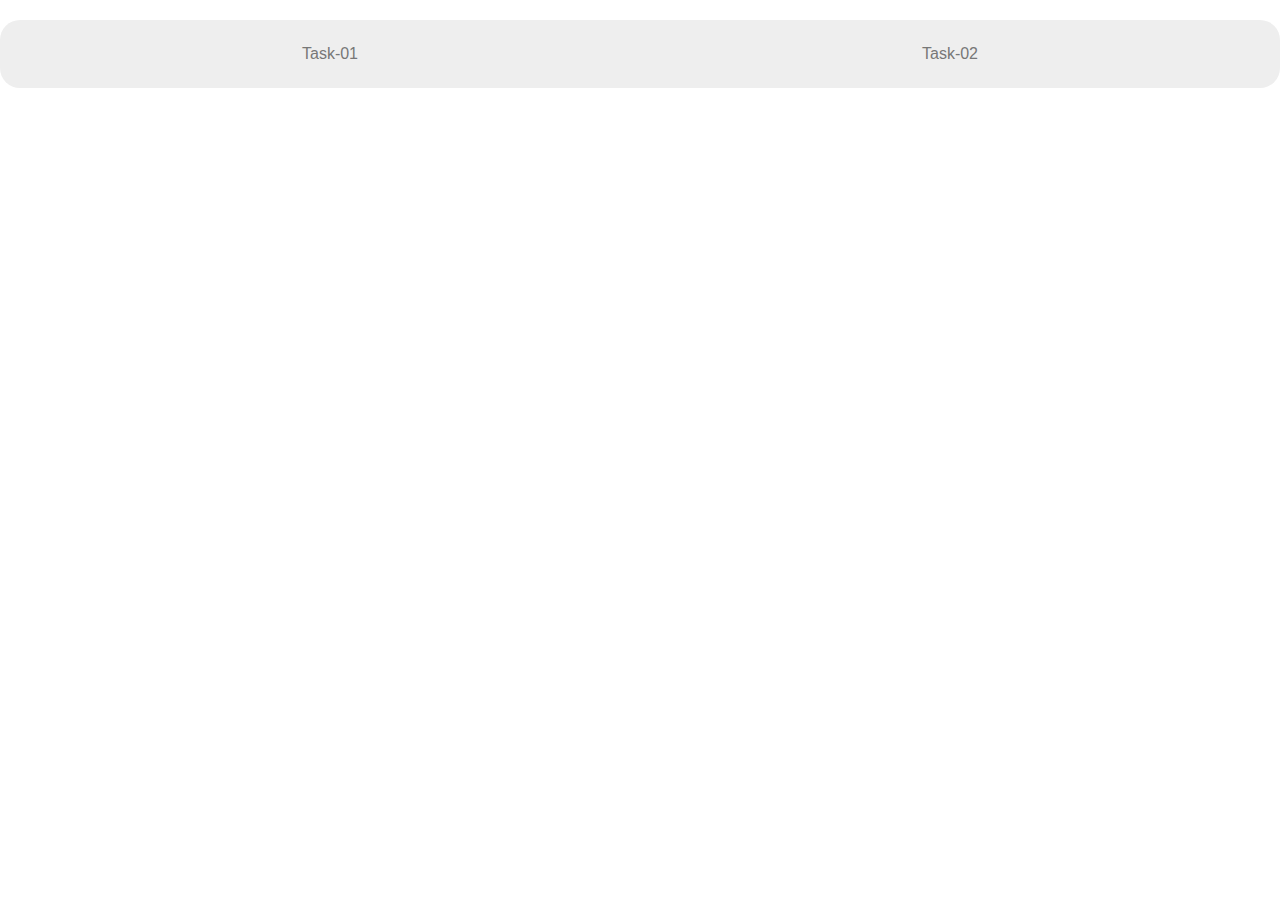
==== Day-02/index.html @ 04dc47dc "handle somethings" ====
<!DOCTYPE html>
<html lang="en">
  <head>
    <meta charset="UTF-8" />
    <meta name="viewport" content="width=device-width, initial-scale=1.0" />
    <title>Day-02</title>
    <link rel="stylesheet" href="../Day-1/Style.css" />
  </head>
  <body>
    <div>
      <a href="./Task-01/index.html">Task-01</a>
      <a href="./Task-02/index.html">Task-02</a>
    </div>
  </body>
</html>
---- Day-1/Style.css ----
* {
  box-sizing: border-box;
  margin: 0;
  padding: 0;
  text-decoration: none;
}
body {
  font-family: Arial, Helvetica, sans-serif;
}

div {
  display: flex;
  justify-content: space-around;
  margin-top: 20px;
  padding: 20px;
  border-radius: 20px;
  background-color: #eee;
}
div a {
  color: #777;
  padding: 5px;
}
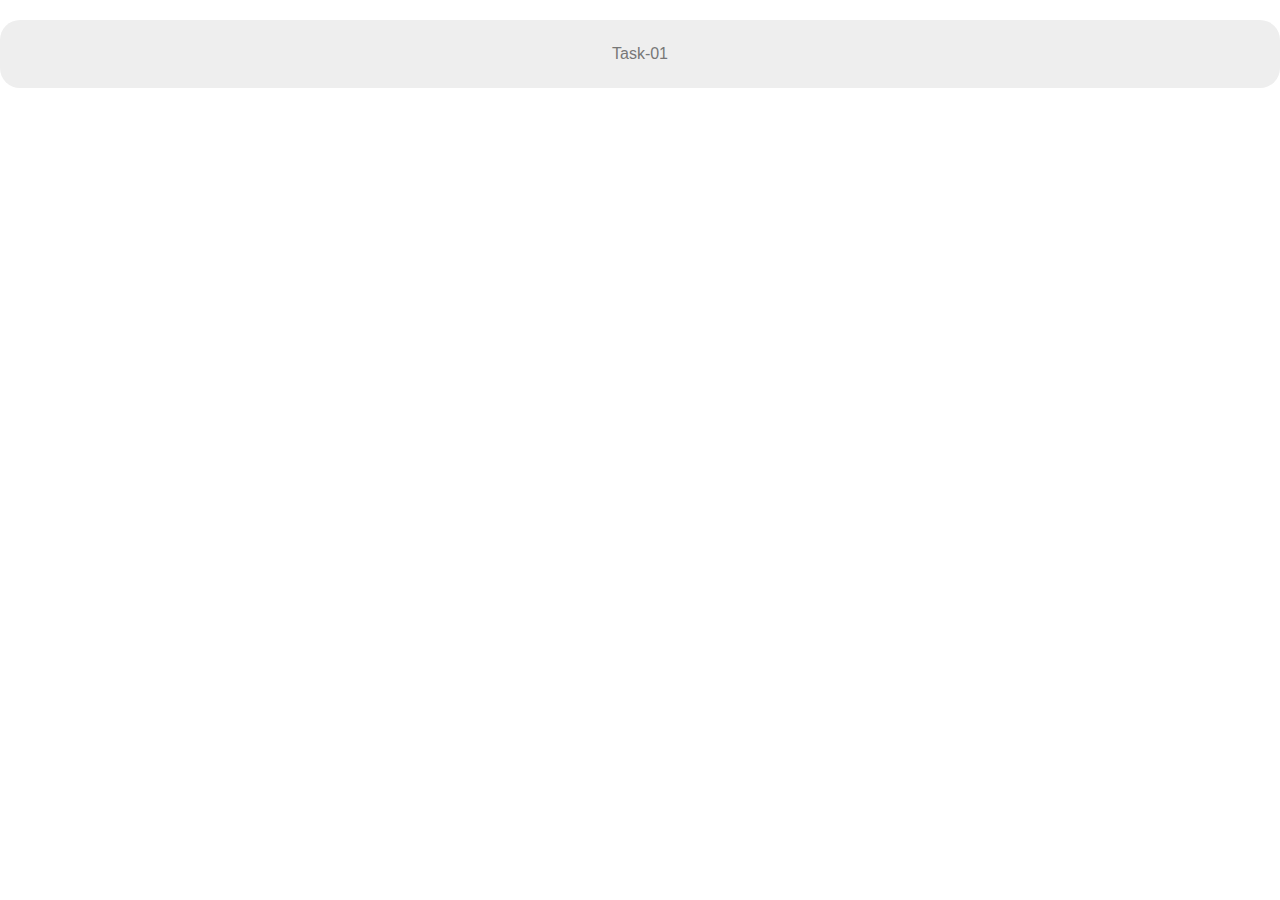
==== commit d014f79f: "finish day2" ====
--- a/Day-02/index.html
+++ b/Day-02/index.html
@@ -9,7 +9,6 @@
   <body>
     <div>
       <a href="./Task-01/index.html">Task-01</a>
-      <a href="./Task-02/index.html">Task-02</a>
     </div>
   </body>
 </html>
